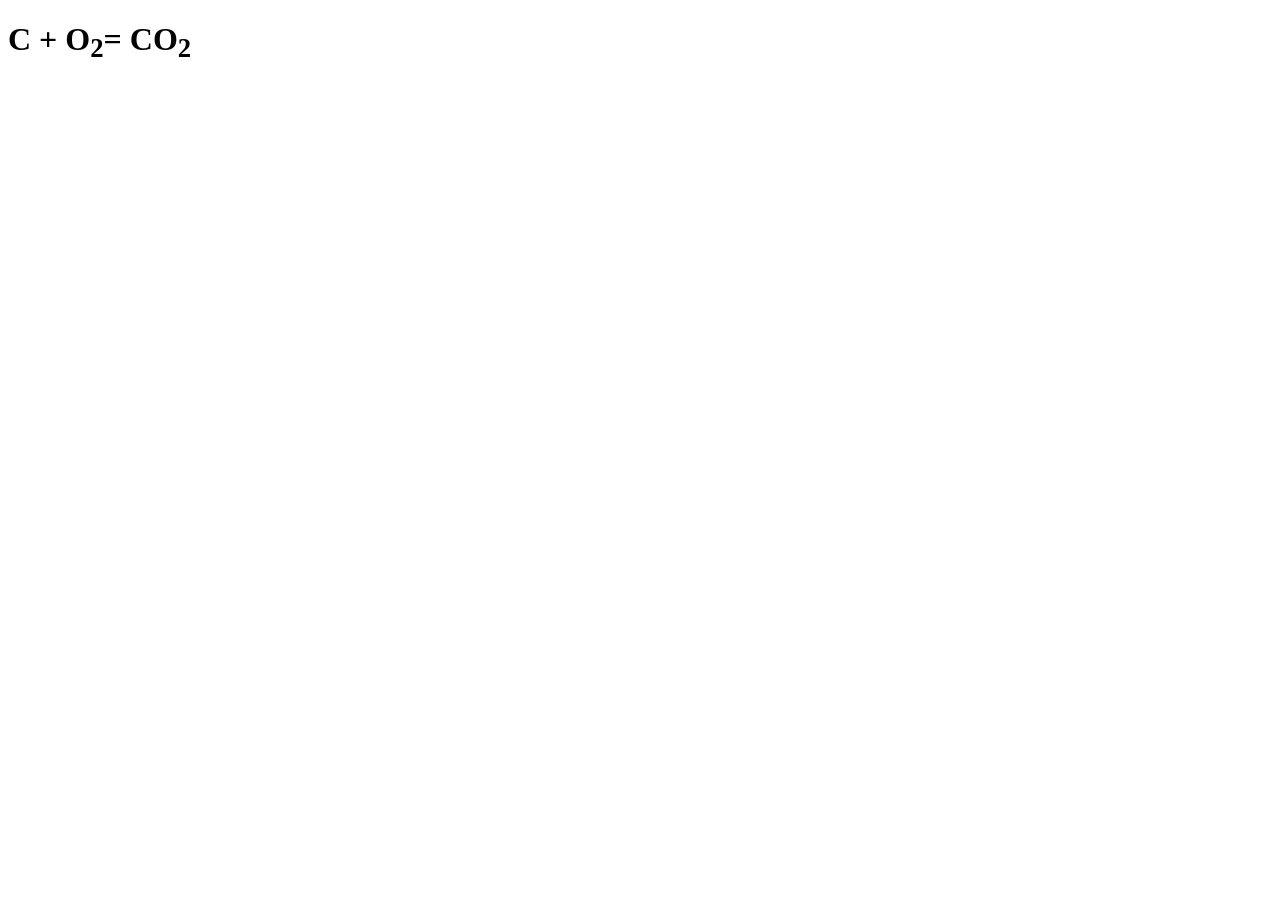
==== Chapters/index.html @ 257a5696 "create link page" ====
<!DOCTYPE html>
<html lang="en">
<head>
    <meta charset="UTF-8">
    <meta name="viewport" content="width=device-width, initial-scale=1.0">
    <title>Social Media Links</title>
</head>
<body>

    <!-- Hello World -->

    <!-- <h2>Follow Us</h2>

    <ul>
        <li>
            <a href="https://www.facebook.com/" target="_blank">
                Facebook
            </a>
        </li>
        <li>
            <a href="https://www.youtube.com/" target="_blank">
                YouTube
            </a>
        </li>
        <li>
            <a href="https://twitter.com/" target="_blank">
                Twitter
            </a>
        </li>
        <li>
            <a href="https://www.linkedin.com/" target="_blank">
                LinkedIn
            </a>
        </li>
    </ul> -->

<h1>C + O<sub>2</sub>= CO<sub>2</sub></h1>


</body>
</html>
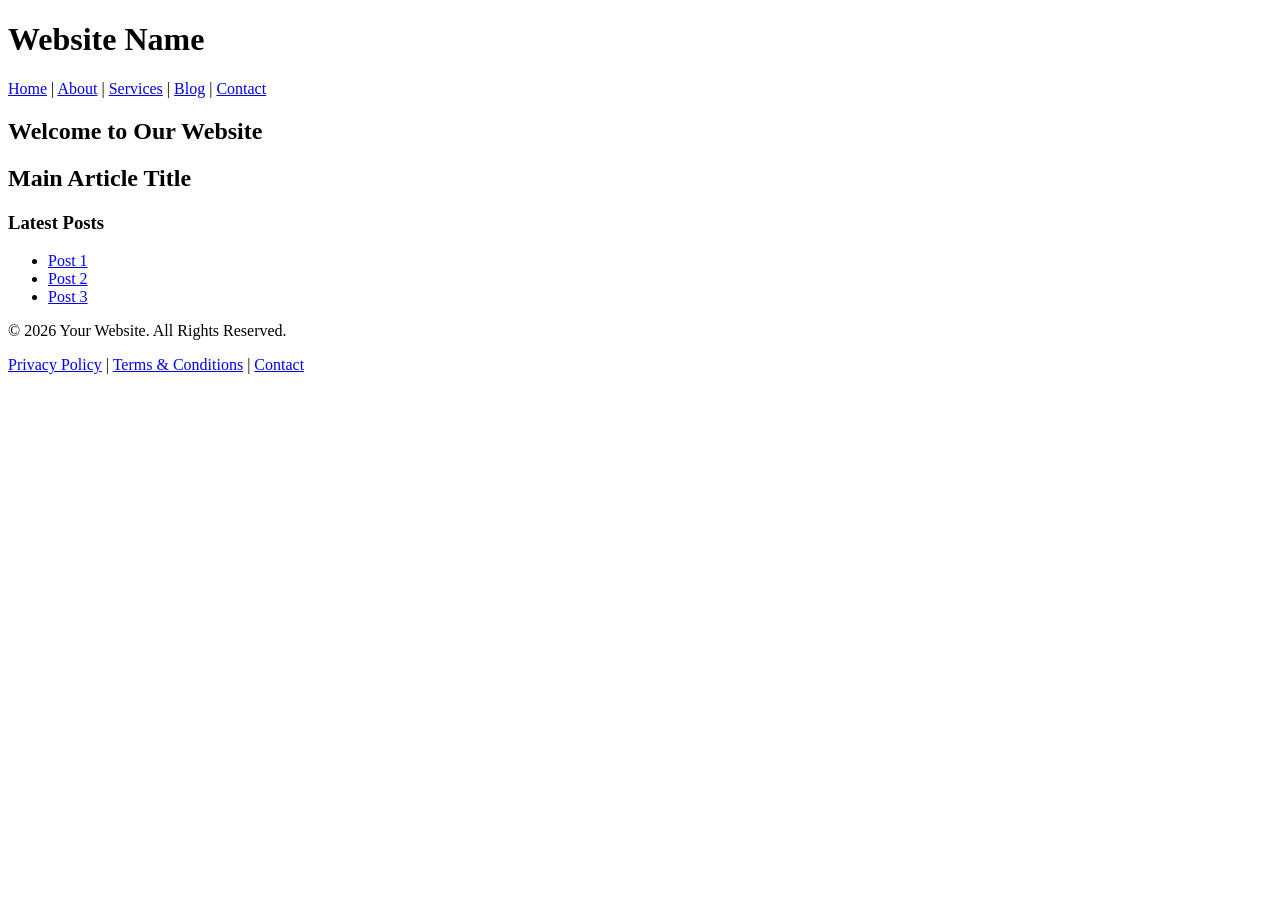
==== commit 1bb4d8d6: "create multiple pages and link them together" ====
--- a/Chapters/index.html
+++ b/Chapters/index.html
@@ -34,7 +34,59 @@
         </li>
     </ul> -->
 
-<h1>C + O<sub>2</sub>= CO<sub>2</sub></h1>
+<!-- <h1>C + O<sub>2</sub>= CO<sub>2</sub></h1> -->
+
+
+    <!-- Header -->
+    <header>
+        <h1>Website Name</h1>
+
+        <nav>
+            <a href="/">Home</a> |
+            <a href="/pages/about.html">About</a> |
+            <a href="/pages/services.html">Services</a> |
+            <a href="/pages/blog.html">Blog</a> |
+            <a href="/pages/contact.html">Contact</a>
+        </nav>
+    </header>
+
+    <!-- Hero Section -->
+    <section>
+        <h2>Welcome to Our Website</h2>
+    </section>
+
+    <!-- Main Content -->
+    <main>
+
+        <article>
+            <h2>Main Article Title</h2>
+        
+
+        </article>
+
+        <!-- Sidebar -->
+        <aside>
+            <h3>Latest Posts</h3>
+            <ul>
+                <li><a href="#">Post 1</a></li>
+                <li><a href="#">Post 2</a></li>
+                <li><a href="#">Post 3</a></li>
+            </ul>
+        </aside>
+
+    </main>
+
+    <!-- Footer -->
+    <footer>
+        <p>&copy; 2026 Your Website. All Rights Reserved.</p>
+
+        <nav>
+            <a href="/privacy-policy">Privacy Policy</a> |
+            <a href="/terms">Terms & Conditions</a> |
+            <a href="/contact">Contact</a>
+        </nav>
+    </footer>
+
 
 
 </body>
